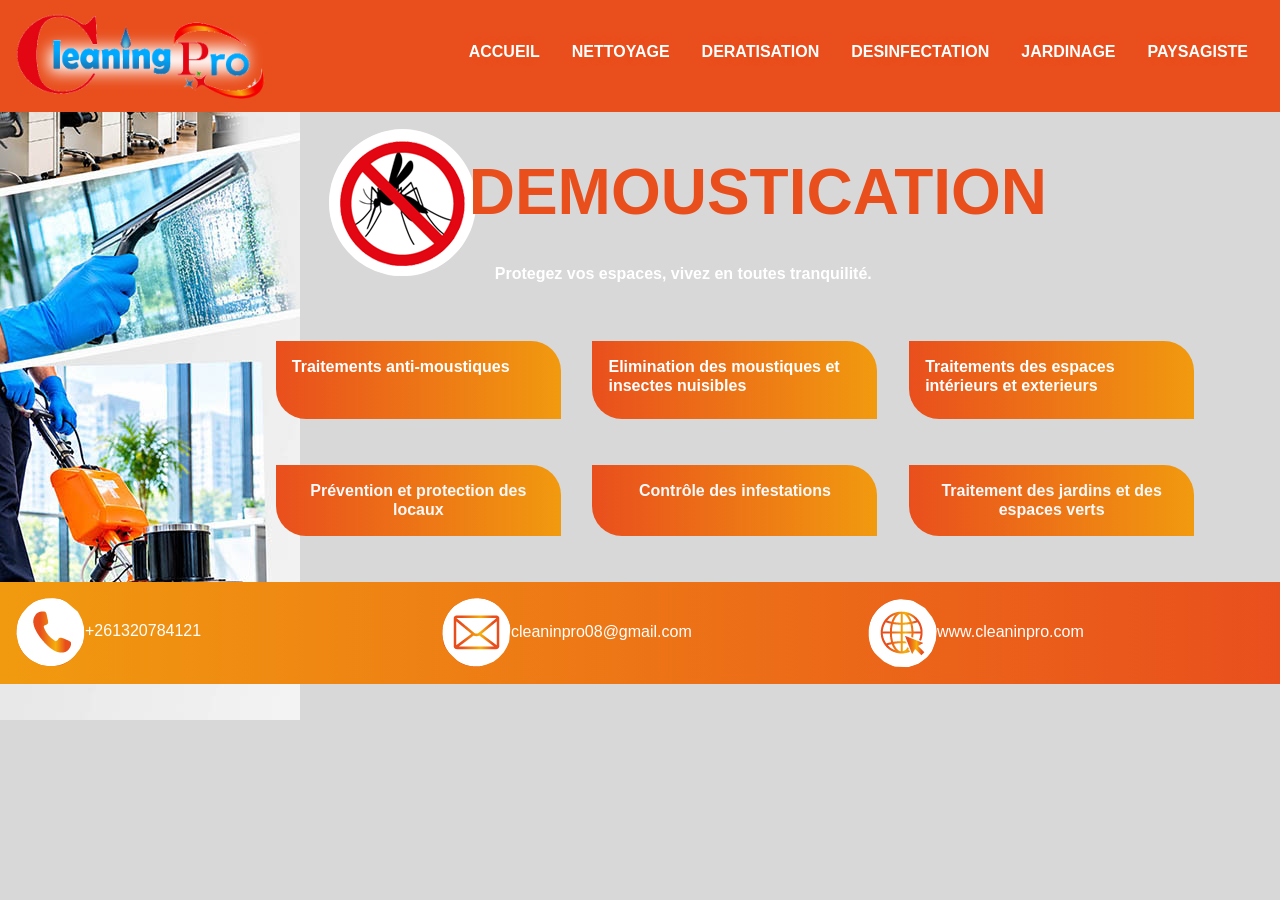
==== demoustication.html @ faa1fada "Add files via upload" ====
<!DOCTYPE html>
<html lang="fr-FR">
    
<head>
    <meta charset="UTF-8">
    <meta name="viewport" content="width=device-width, initial-scale=1">
        
    <title>Société de nettoyage</title>

	

    <meta name="description" content="">
    <link rel="stylesheet" href="css/bootstrap.min.css" type="text/css" media="all">
    <link rel="stylesheet" href="css/style-demoustication.css" type="text/css" media="all">
    <link rel="stylesheet" href="https://cdnjs.cloudflare.com/ajax/libs/font-awesome/5.13.1/css/all.min.css"
/>
<!--font google-->
<link rel="preconnect" href="https://fonts.googleapis.com">
<link rel="preconnect" href="https://fonts.gstatic.com" crossorigin>


    <!-- fin adsense-->

</head>
<body>
   <script type="text/javascript">
          window.addEventListener('load',()=>{

            let loader = document.getElementById("preloader");
            loader.remove();
          },false)
         </script>
  

      <div class=" d-flex align-items-center justify-content-center" id="preloader">
        <div class="lds-ellipsis">
            <div></div>
            <div></div>
            <div></div>
            <div></div>
        </div>
    </div> 
      <header  class="mb-3">
        <nav class="navbar  navbar-light navbar-expand-lg text-light">
             <a class=" navbar-brand logo"  > <img class="img-fluid mx-auto "    src="./images/logo-cleaninpro2.png" alt="" width="60%" >
            
    </a>
            
   
                
                <button class=" navbar-toggle-btn d-lg-none" data-toggle="collapse" data-target=".navbar-collapse" aria-expanded="false" aria-label="Toggle navigation">MENU
    <span class="navbar-toggler-icon"></span>
    </button>
                
                    
                
                    <div class="collapse navbar-collapse  " >

                        <ul class=" navbar-nav navbar-expand-lg mr-0 text-light">
                        <li class="nav-item ">
                            <a class="nav-link  text-dark p-3 " href="index.html" >
                        <h2 >Accueil</h2> </a>
                        
                    </li>
                    
                  
                    <li class="nav-item">
                        <a class="nav-link  p-3  " href="nettoyage.html"><h2 >Nettoyage</h2></a>
                        
                    </li>  
                    <li class="nav-item">
                        <a class="nav-link  p-3  " href="deratisation.html"><h2 >Deratisation</h2></a>
                        
                    </li>
                    <li class="nav-item" >
                        <a class="nav-link  p-3  " href="desinfectation.html"><h2 >Desinfectation</h2></a>
                        
                    </li>
                     <li class="nav-item" >
                        <a class="nav-link   p-3" href="#"><h2 >Jardinage</h2></a>
                        
                    </li>
                      <li class="nav-item" >
                        <a class="nav-link  p-3" href="#"><h2 >Paysagiste</h2></a>
                        
                    </li>


                  
                    </ul>
                </div>
          </nav>  
   




    </header> 
    <div class="row">
            <div class="col-12 col-lg-6 offset-lg-3 "> <div class="row"> <div class="col-12 col-md-2 " id="li1"><img src="./images/anti-moustique.png" alt="" ></div>
            <div class="col-12 col-md-9 ml-3" id="li2">
            <h1 class="pl-3 border-light">Demoustication </h1> 
            <h2 class="text-center text-bolder">Protegez vos espaces, vivez en toutes tranquilité.</h2></div></div></div></div>
            <!-- spacer -->
<div style="height:50px" aria-hidden="true" class="block-spacer"></div>
<!-- spacer -->

          <div class="container">  
        <div class="row justify-content-around">
            <div class="col-12  offset-md-2 col-md-3 rond p-3" id="li3">
             <h3>Traitements anti-moustiques</h3></div>

              <div class="col-12   col-md-3 rond p-3" id="li4">
         <h3>Elimination des moustiques et insectes nuisibles</h3></div>

             <div class="col-12  col-md-3 rond p-3" id="li5">
          
              <h3>Traitements des espaces intérieurs et exterieurs</h3>

           </div></div>
              <!-- spacer -->
<div style="height:30px" aria-hidden="true" class="block-spacer"></div>
<!-- spacer -->

           <div class="row justify-content-around mt-3">
           <div class="col-12  offset-md-2 col-md-3 rond p-3"  id="li6">
             
            
             <h3 class=" text-light text-center p-0 m-0">Prévention et protection des locaux</h3>
            
             
             </div>
                <div class="col-12  col-md-3 rond p-3" id="li7">
              <h3 class=" text-light text-center p-0 m-0">Contrôle des infestations</h3>
           
             </div>
                <div class="col-12  col-md-3 rond p-3" id="li8"> 
               <h3 class=" text-light text-center p-0 m-0">Traitement des jardins et des espaces verts
               </h3>
            </div>
            
           </div> </div>
              
</div>
</div>
<!-- spacer -->
<div style="height:30px" aria-hidden="true" class="block-spacer"></div>
<!-- spacer -->
 <footer class="bg-warning">
 <div class=" col-12  mt-3 p-3" id="contact"><div class="row">
<div class="col-4" id="li9"><img class="img-fluid mx-auto"    src="./images/tel.png" alt="" ><span>+261320784121</span></div>
   <div class="col-4"" id="li10"><img class="img-fluid mx-auto"    src="./images/email.png" alt="" ><span>cleaninpro08@gmail.com</span></div>
   <div class="col-4" id="li11"><img class="img-fluid mx-auto"    src="./images/mail.png" alt="" ><span>www.cleaninpro.com</span></div>
 </div></div>
</footer>
            </div>
            
 </body>
 </html>
---- css/style-demoustication.css ----
body,
 html{
 	height: 100%;
 	}

 	body,
button,
input,
select,
textarea {
	color: #090909;
	
	font-family: Apparel, Haettenschweiler, 'Arial Narrow Bold', Arial, Helvetica, sans-serif;
	
}
html{
overflow-x: hidden;

}
body{
	
	
	
		background:#d8d8d8 url(../images/nettoyages.jpg)no-repeat top left ;

	
	
}
header{
	background:#e94f1d; 
	margin: 0px;
}
h1{
	text-transform: uppercase;
	font-family: sans-serif;
	font-size: 400%;
	
	color: #e94f1d;
	font-weight: bold;
	line-height: 2em;
}
ul li a h2{
font-size: 100%;
text-shadow: 0px 0px 9px #e94f1d;
font-weight: bold;
text-transform: uppercase;
color:#fff;

}

h3,
h4,
p,
span,
h2{
	color:#fff;
	font-family:'Roboto',sans-serif;
}
h2{
	font-size: 1em;font-weight: bold;
}
h3{
	font-size: 1em;font-weight: bold;
}
.liste-nettoyage{

	font-size: 1em;
	background-image:linear-gradient(to left,#f19a0f,#e94f1d,);
	border-radius: 50px;
	border:3px #fff solid;
	
	}

.rond{
	background: #e84e1c ;
    background-image:linear-gradient(to right,#e94f1d,#f19a0f);
	border-radius:  0px 30px 0px 30px;
	
}
ul li{
	list-style: none;
	font-family: sans-serif;
	text-transform: lowercase;
	color:#fff;
	t
	text-align:left;
}
#mybouton{
	background: linear-gradient(#262d6b,#2588cb);
	color: #fff;
	text-align: center;
}
#nettoyage{
	opacity:0;
	animation-name: net;
	animation-duration:2s;
	animation-fill-mode: forwards;
	animation-delay: 1.5s;

}
@keyframes net{from{opacity:0;transform:rotateX(90deg);}
	to{transform: translateY(0);
		opacity:1;
}
}
#li6,
#li7,
#li8{

	
	border-radius:  0px 30px  0px 30px  ;
	


}


#li6 h3,
#li7 h3,
#li8 h3{
	font-size: 1em;
	font-weight: bold;
}
#contact ul li{
	list-style: none;
	font-family: sans-serif;
	text-transform: lowercase;
	color:#fff;
	text-align:right;
	background-color: #e94f1d;

}
.fond-jaune{
	background: #f4aa0d;
}
a{
	color: #fff;
}
a:hover{
	text-decoration: none;
	color:#000;
}


#li1 {
	opacity:0;
	animation-name: li1;
	animation-duration:2s;
	animation-fill-mode: forwards;
}
@keyframes li1{
	from{opacity:0;transform: translateX(-30px);}
	to{transform: translateY(0);
		opacity:1;
	}
}
#li2 {
	opacity:0;
	animation-name: li2;
	animation-duration:2s;
	animation-delay: 0.3s;
	animation-fill-mode: forwards;
}
@keyframes li2{
	from{opacity:0;transform: translateX(30px);}
	to{transform: translateY(0);
		opacity:1;
	}
}
#li3 {
	opacity:0;
	animation-name: li3;
	animation-duration:2s;
	animation-delay: 0.6s;
	animation-fill-mode: forwards;
}
@keyframes li3{
	opacity:0;
	from{opacity:0;transform: translateY(-30px);}
	to{transform: translateY(0);
		opacity:1;
	}
}
#li4 {
	opacity:0;
	animation-name: li4;
	animation-duration:2s;
	animation-delay: 0.9s;
	animation-fill-mode: forwards;
}
@keyframes li4{
	from{opacity:0;transform: translateY(-30px);}
	to{transform: translateY(0);
		opacity:1;
	}
}
#li5 {
	opacity:0;
	animation-name: li5;
	animation-duration:2s;
	animation-delay: 1.2s;
	animation-fill-mode: forwards;
}
@keyframes li5{
	from{opacity:0;transform: translateY(-30px);}
	to{transform: translateY(0);
		opacity:1;
	}
}
#li6 {
	opacity:0;
	animation-name: li6;
	animation-duration:2s;
	animation-delay: 1.5s;
	animation-fill-mode: forwards;
}
@keyframes li6{
	from{opacity:0;transform: translateY(-30px);}
	to{transform: translateY(0);
		opacity:1;
	}
}
#li7 {
	opacity:0;
	animation-name: li7;
	animation-duration:2s;
	animation-delay: 0.7s;
	animation-fill-mode: forwards;
}
@keyframes li7{
	from{opacity:0;transform: translateX(30px);}
	to{transform: translateX(0);
		opacity:1;
	}
}
#li8 {
	opacity:0;
	animation-name: li8;
	animation-duration:2s;
	animation-delay: 1s;
	animation-fill-mode: forwards;
}
@keyframes li8{
	from{opacity:0;transform: translateX(30px);}
	to{transform: translateX(0);
		opacity:1;
	}
}
#li9 {
	opacity:0;
	animation-name: li9;
	animation-duration:2s;
	animation-delay: 1.2s;
	animation-fill-mode: forwards;
}
@keyframes li9{
	from{opacity:0;transform: translateX(30px);}
	to{transform: translateX(0);
		opacity:1;
	}
}
#li10 {
	opacity:0;
	animation-name: li9;
	animation-duration:2s;
	animation-delay: 1.5s;
	animation-fill-mode: forwards;
}
@keyframes li10{
	from{opacity:0;transform: translateX(30px);}
	to{transform: translateX(0);
		opacity:1;
	}
}
#li11 {
	opacity:0;
	animation-name: li9;
	animation-duration:2s;
	animation-delay: 1.8s;
	animation-fill-mode: forwards;
}
@keyframes li11{
	from{opacity:0;transform: translateX(30px);}
	to{transform: translateX(0);
		opacity:1;
	}
}
#logo {
	opacity:0;
	animation-name: logo;
	animation-duration:2s;
	animation-delay: 0.2s;
	animation-fill-mode: forwards;
}
@keyframes logo{
	from{opacity:0;transform: translateX(-30px);}
	to{transform: translateX(0);
		opacity:1;
	}
}
.arrondi{
	border-radius: 50px 0 50px 0;
	background: #e9591a;
	background-image:linear-gradient(to right,#e30713,#f19a0f);
}
footer{
	margin-bottom: 0;
	background-image:linear-gradient(to left,#e94f1d,#f19a0f);
}
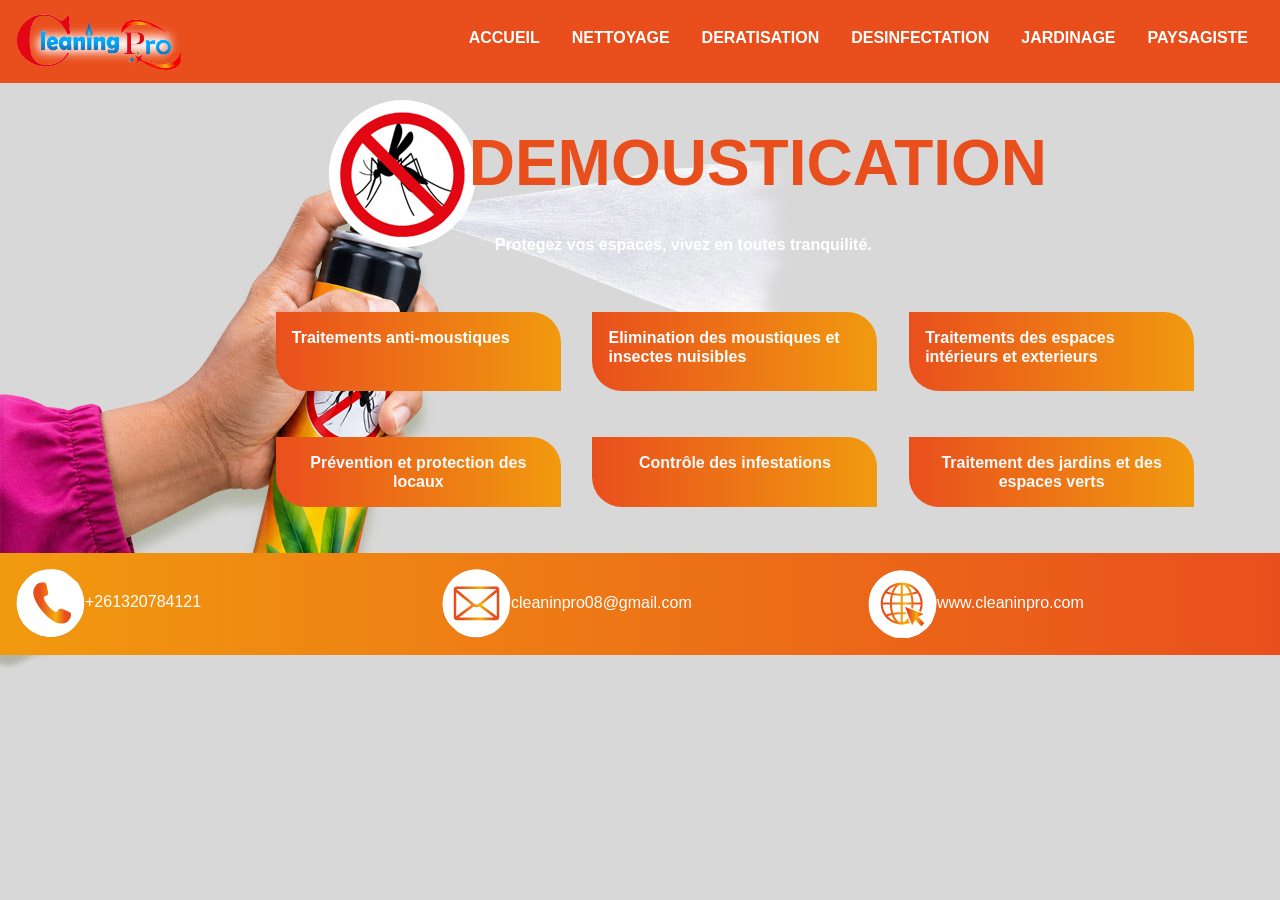
==== commit bb4e02d9: "Add files via upload" ====
--- a/demoustication.html
+++ b/demoustication.html
@@ -41,9 +41,13 @@
             <div></div>
         </div>
     </div> 
+    <script type="text/javascript" src="js/jquery.js"></script>
+<script type="text/javascript" src="js/jquery-slim.js"></script>
+
+<script type="text/javascript" src="js/bootstrap.bundle.min.js"></script>
       <header  class="mb-3">
         <nav class="navbar  navbar-light navbar-expand-lg text-light">
-             <a class=" navbar-brand logo"  > <img class="img-fluid mx-auto "    src="./images/logo-cleaninpro2.png" alt="" width="60%" >
+             <a class=" navbar-brand logo"  > <img class="img-fluid mx-auto "    src="./images/logo-cleaninpro.png" alt="" width="40%" >
             
     </a>
             
@@ -78,11 +82,11 @@
                         
                     </li>
                      <li class="nav-item" >
-                        <a class="nav-link   p-3" href="#"><h2 >Jardinage</h2></a>
+                        <a class="nav-link   p-3" href="jardinage.html"><h2 >Jardinage</h2></a>
                         
                     </li>
                       <li class="nav-item" >
-                        <a class="nav-link  p-3" href="#"><h2 >Paysagiste</h2></a>
+                        <a class="nav-link  p-3" href="jardinage.html#paysagiste"><h2 >Paysagiste</h2></a>
                         
                     </li>
 
--- a/css/style-demoustication.css
+++ b/css/style-demoustication.css
@@ -21,7 +21,7 @@
 	
 	
 	
-		background:#d8d8d8 url(../images/nettoyages.jpg)no-repeat top left ;
+		background:#d8d8d8 url(../images/spray-anti-moustique.jpg)no-repeat top left ;
 
 	
 	
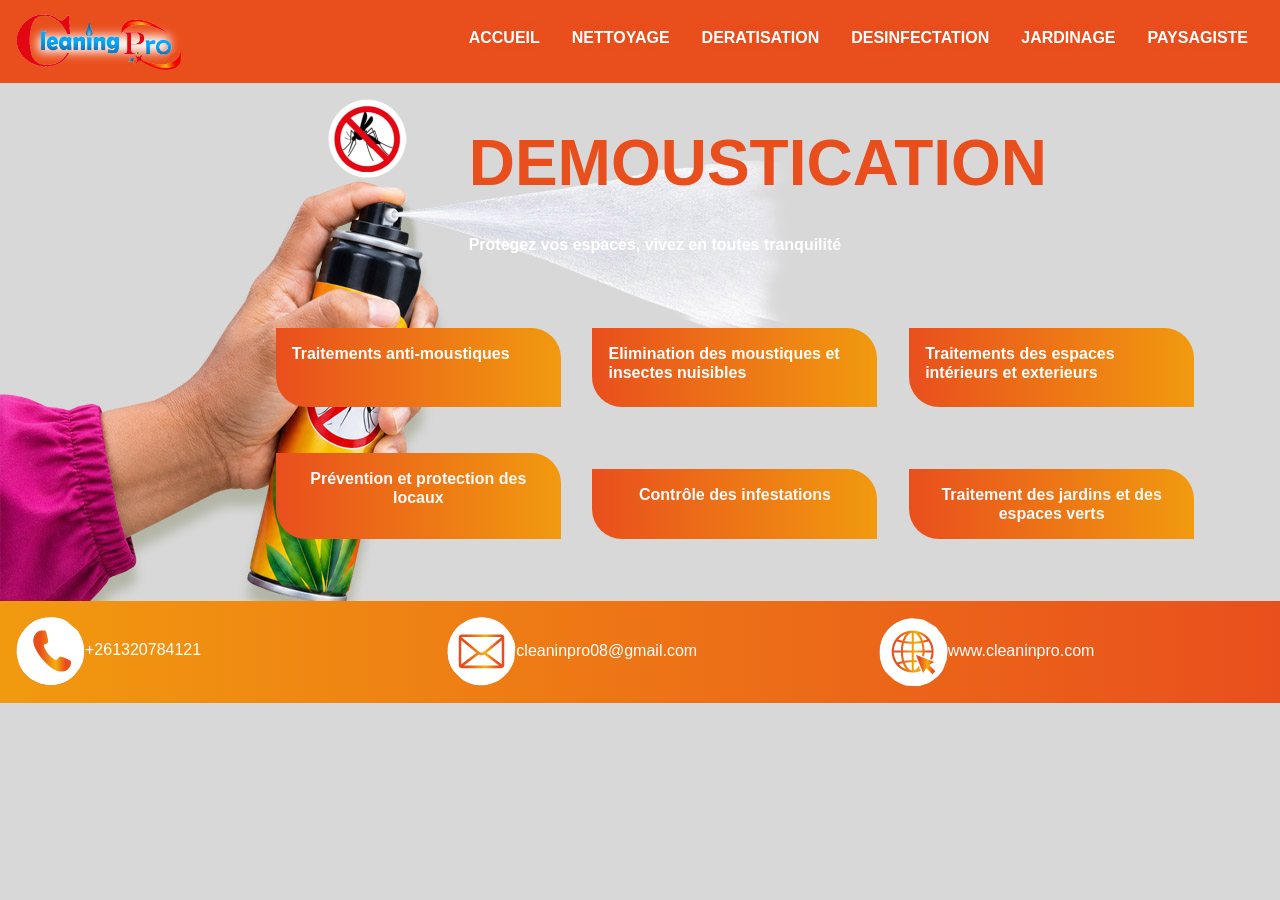
==== commit 6f52e902: "Add files via upload" ====
--- a/demoustication.html
+++ b/demoustication.html
@@ -102,23 +102,26 @@
 
     </header> 
     <div class="row">
-            <div class="col-12 col-lg-6 offset-lg-3 "> <div class="row"> <div class="col-12 col-md-2 " id="li1"><img src="./images/anti-moustique.png" alt="" ></div>
-            <div class="col-12 col-md-9 ml-3" id="li2">
-            <h1 class="pl-3 border-light">Demoustication </h1> 
-            <h2 class="text-center text-bolder">Protegez vos espaces, vivez en toutes tranquilité.</h2></div></div></div></div>
+            <div class="col-12 col-lg-6 offset-lg-3 "> <div class="row"> 
+            <div class="col-12 col-md-2 " id="li1">
+            <img src="./images/anti-moustique.png" alt="" class="img-fluid"></div>
+            <div class="col-12 col-md-9 " id="li2">
+            <h1 class="  mx-3 px-3">Demoustication</h1> 
+            <h2 class=" text-bolder mx-3 px-3 ombre">Protegez vos espaces, vivez en toutes tranquilité</h2></div>
+            </div></div></div>
             <!-- spacer -->
 <div style="height:50px" aria-hidden="true" class="block-spacer"></div>
 <!-- spacer -->
 
           <div class="container">  
         <div class="row justify-content-around">
-            <div class="col-12  offset-md-2 col-md-3 rond p-3" id="li3">
+            <div class="col-12  offset-md-2 col-md-3 rond p-3 my-3" id="li3">
              <h3>Traitements anti-moustiques</h3></div>
 
-              <div class="col-12   col-md-3 rond p-3" id="li4">
+              <div class="col-12   col-md-3 rond p-3 my-3" id="li4">
          <h3>Elimination des moustiques et insectes nuisibles</h3></div>
 
-             <div class="col-12  col-md-3 rond p-3" id="li5">
+             <div class="col-12  col-md-3 rond p-3 my-3" id="li5">
           
               <h3>Traitements des espaces intérieurs et exterieurs</h3>
 
@@ -127,19 +130,19 @@
 <div style="height:30px" aria-hidden="true" class="block-spacer"></div>
 <!-- spacer -->
 
-           <div class="row justify-content-around mt-3">
-           <div class="col-12  offset-md-2 col-md-3 rond p-3"  id="li6">
+           <div class="row justify-content-around ">
+           <div class="col-12  offset-md-2 col-md-3 rond p-3 mb-3"  id="li6">
              
             
              <h3 class=" text-light text-center p-0 m-0">Prévention et protection des locaux</h3>
             
              
              </div>
-                <div class="col-12  col-md-3 rond p-3" id="li7">
+                <div class="col-12  col-md-3 rond p-3 my-3" id="li7">
               <h3 class=" text-light text-center p-0 m-0">Contrôle des infestations</h3>
            
              </div>
-                <div class="col-12  col-md-3 rond p-3" id="li8"> 
+                <div class="col-12  col-md-3 rond p-3 my-3" id="li8"> 
                <h3 class=" text-light text-center p-0 m-0">Traitement des jardins et des espaces verts
                </h3>
             </div>
@@ -151,13 +154,15 @@
 <!-- spacer -->
 <div style="height:30px" aria-hidden="true" class="block-spacer"></div>
 <!-- spacer -->
- <footer class="bg-warning">
- <div class=" col-12  mt-3 p-3" id="contact"><div class="row">
-<div class="col-4" id="li9"><img class="img-fluid mx-auto"    src="./images/tel.png" alt="" ><span>+261320784121</span></div>
-   <div class="col-4"" id="li10"><img class="img-fluid mx-auto"    src="./images/email.png" alt="" ><span>cleaninpro08@gmail.com</span></div>
-   <div class="col-4" id="li11"><img class="img-fluid mx-auto"    src="./images/mail.png" alt="" ><span>www.cleaninpro.com</span></div>
- </div></div>
+<footer class="pl-3 mt-3">
+<div class="row"class=" col-12  mt-3 py-3" id="contact" >
+<div class="col-12 col-md-4 my-3" id="li9" ><img class="img-fluid mx-auto"    src="./images/tel.png" alt="" ><span>+261320784121</span></div>
+   <div class="col-12 col-md-4 my-3"  id="li10"><img class="img-fluid mx-auto"    src="./images/email.png" alt="" ><span>cleaninpro08@gmail.com</span></div>
+   <div class="col-12 col-md-4 my-3"  id="li11"><img class="img-fluid mx-auto"    src="./images/mail.png" alt="" ><span>www.cleaninpro.com</span></div>
+ </div>
 </footer>
+          
+          
             </div>
             
  </body>
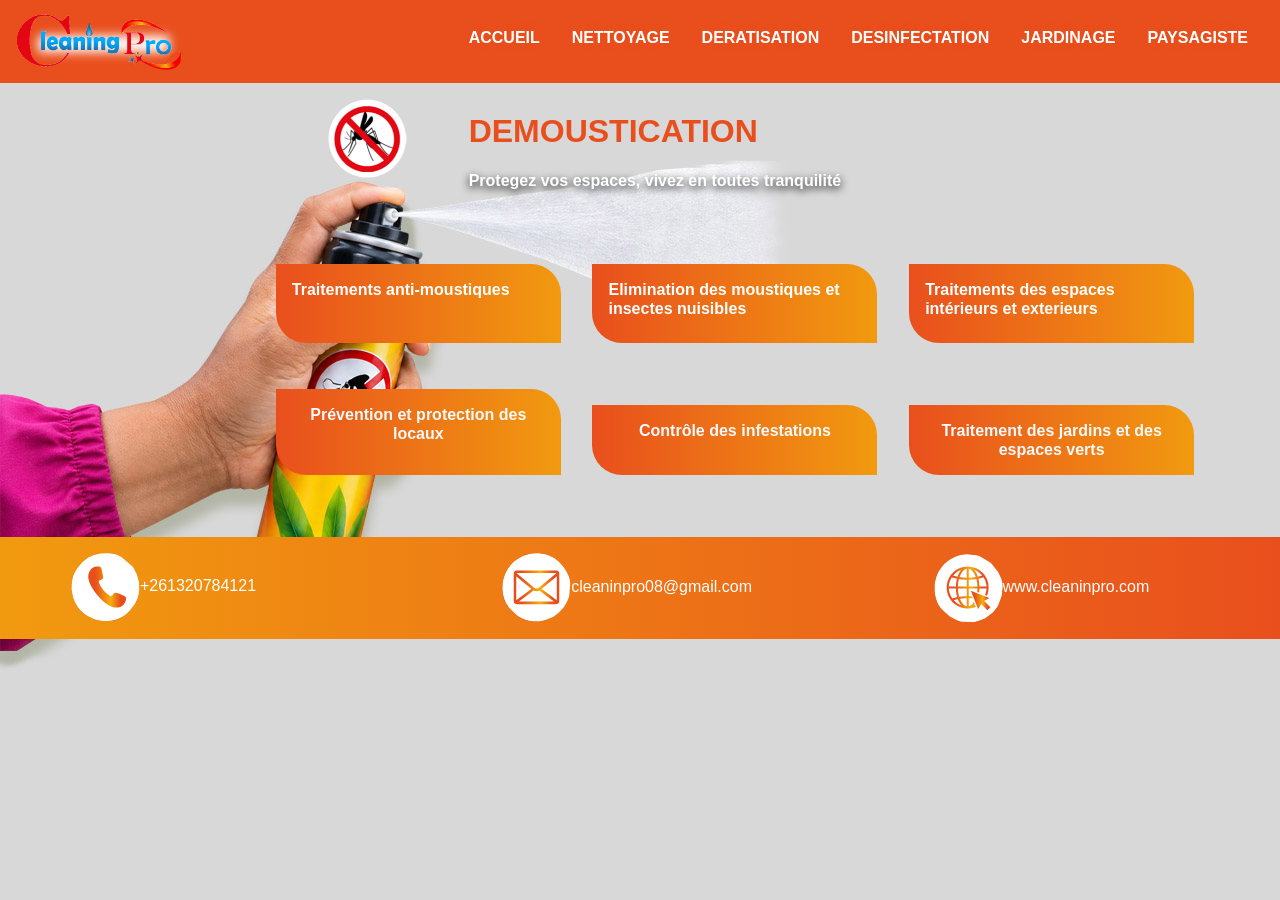
==== commit 4cc45326: "Add files via upload" ====
--- a/demoustication.html
+++ b/demoustication.html
@@ -155,10 +155,10 @@
 <div style="height:30px" aria-hidden="true" class="block-spacer"></div>
 <!-- spacer -->
 <footer class="pl-3 mt-3">
-<div class="row"class=" col-12  mt-3 py-3" id="contact" >
-<div class="col-12 col-md-4 my-3" id="li9" ><img class="img-fluid mx-auto"    src="./images/tel.png" alt="" ><span>+261320784121</span></div>
-   <div class="col-12 col-md-4 my-3"  id="li10"><img class="img-fluid mx-auto"    src="./images/email.png" alt="" ><span>cleaninpro08@gmail.com</span></div>
-   <div class="col-12 col-md-4 my-3"  id="li11"><img class="img-fluid mx-auto"    src="./images/mail.png" alt="" ><span>www.cleaninpro.com</span></div>
+<div class="row justify-content-around"class=" col-12  mt-3 py-3" id="contact" >
+<div class="col-12 col-md-3 my-3 mx-3 px-3" id="li7" ><img class="img-fluid mx-auto"    src="./images/tel.png" alt="" ><span>+261320784121</span></div>
+   <div class="col-12 col-md-3 my-3 mx-3 px-3"  id="li8"><img class="img-fluid mx-auto"    src="./images/email.png" alt="" ><span>cleaninpro08@gmail.com</span></div>
+   <div class="col-12 col-md-3 my-3 mx-3 px-3"  id="li9"><img class="img-fluid mx-auto"    src="./images/mail.png" alt="" ><span>www.cleaninpro.com</span></div>
  </div>
 </footer>
           
--- a/css/style-demoustication.css
+++ b/css/style-demoustication.css
@@ -23,7 +23,7 @@
 	
 		background:#d8d8d8 url(../images/spray-anti-moustique.jpg)no-repeat top left ;
 
-	
+	    overflow-x: hidden;
 	
 }
 header{
@@ -33,7 +33,7 @@
 h1{
 	text-transform: uppercase;
 	font-family: sans-serif;
-	font-size: 400%;
+	font-size: 2em;
 	
 	color: #e94f1d;
 	font-weight: bold;
@@ -85,6 +85,10 @@
 	t
 	text-align:left;
 }
+.ombre{
+	text-shadow: 0px 3px 9px #000;
+
+}
 #mybouton{
 	background: linear-gradient(#262d6b,#2588cb);
 	color: #fff;
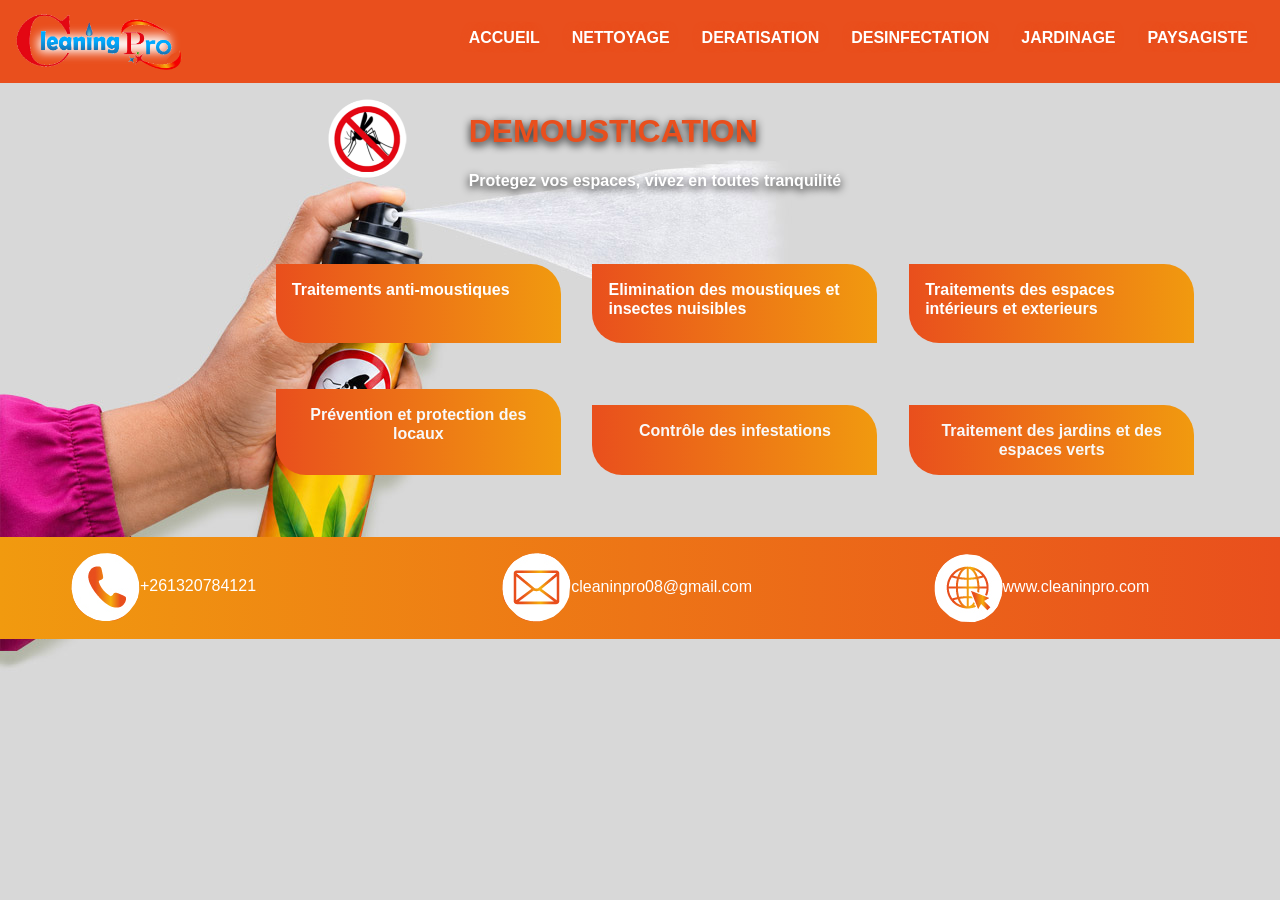
==== commit 25c50b4c: "Add files via upload" ====
--- a/demoustication.html
+++ b/demoustication.html
@@ -106,7 +106,7 @@
             <div class="col-12 col-md-2 " id="li1">
             <img src="./images/anti-moustique.png" alt="" class="img-fluid"></div>
             <div class="col-12 col-md-9 " id="li2">
-            <h1 class="  mx-3 px-3">Demoustication</h1> 
+            <h1 class="  mx-3 px-3 ombre">Demoustication</h1> 
             <h2 class=" text-bolder mx-3 px-3 ombre">Protegez vos espaces, vivez en toutes tranquilité</h2></div>
             </div></div></div>
             <!-- spacer -->
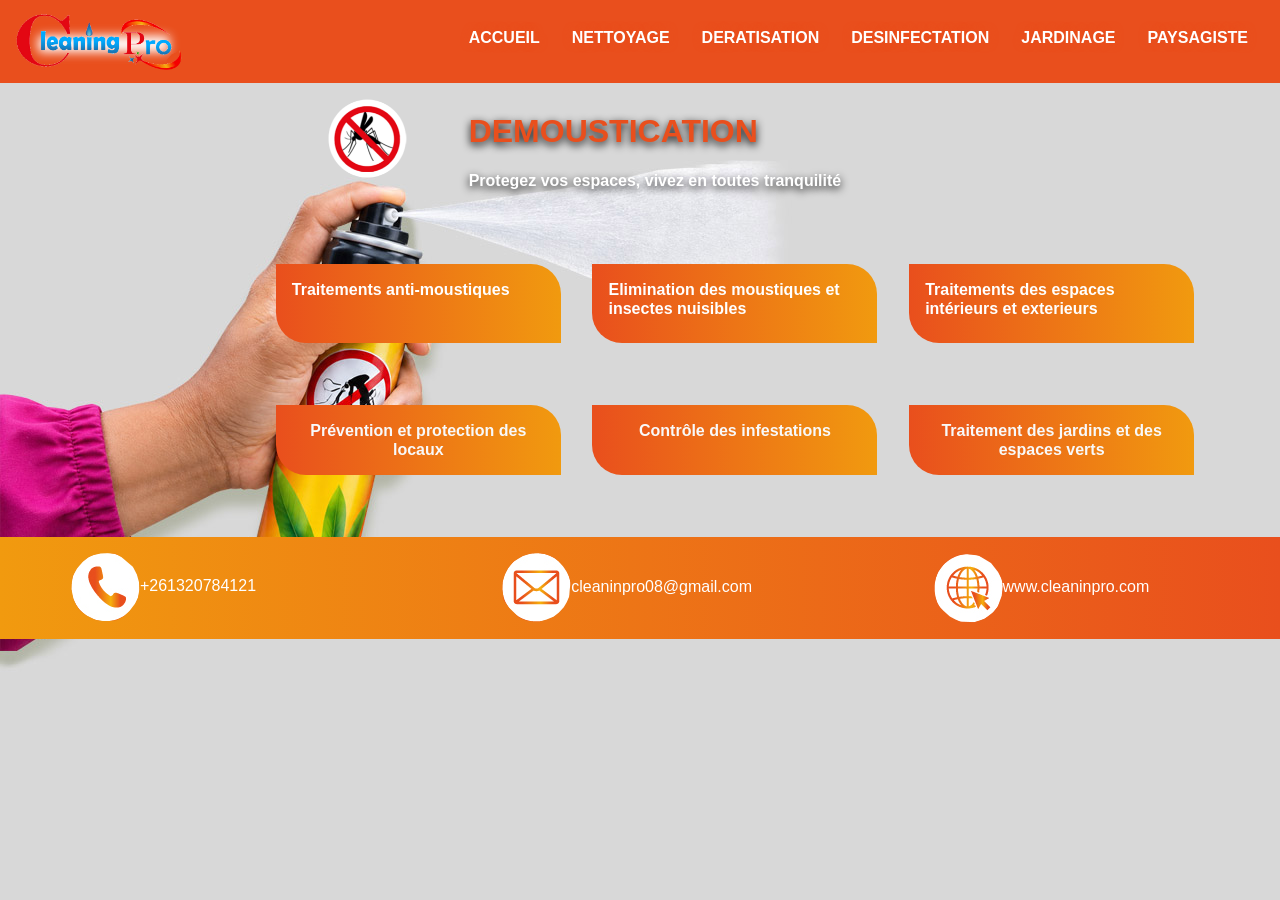
==== commit 8edfeac0: "Add files via upload" ====
--- a/demoustication.html
+++ b/demoustication.html
@@ -115,6 +115,7 @@
 
           <div class="container">  
         <div class="row justify-content-around">
+
             <div class="col-12  offset-md-2 col-md-3 rond p-3 my-3" id="li3">
              <h3>Traitements anti-moustiques</h3></div>
 
@@ -131,7 +132,7 @@
 <!-- spacer -->
 
            <div class="row justify-content-around ">
-           <div class="col-12  offset-md-2 col-md-3 rond p-3 mb-3"  id="li6">
+           <div class="col-12  offset-md-2 col-md-3 rond p-3 my-3"  id="li6">
              
             
              <h3 class=" text-light text-center p-0 m-0">Prévention et protection des locaux</h3>
@@ -156,9 +157,9 @@
 <!-- spacer -->
 <footer class="pl-3 mt-3">
 <div class="row justify-content-around"class=" col-12  mt-3 py-3" id="contact" >
-<div class="col-12 col-md-3 my-3 mx-3 px-3" id="li7" ><img class="img-fluid mx-auto"    src="./images/tel.png" alt="" ><span>+261320784121</span></div>
-   <div class="col-12 col-md-3 my-3 mx-3 px-3"  id="li8"><img class="img-fluid mx-auto"    src="./images/email.png" alt="" ><span>cleaninpro08@gmail.com</span></div>
-   <div class="col-12 col-md-3 my-3 mx-3 px-3"  id="li9"><img class="img-fluid mx-auto"    src="./images/mail.png" alt="" ><span>www.cleaninpro.com</span></div>
+<div class="col-12 col-md-3 my-3 mx-3 px-3" id="li10" ><img class="img-fluid mx-auto"    src="./images/tel.png" alt="" ><span>+261320784121</span></div>
+   <div class="col-12 col-md-3 my-3 mx-3 px-3"  id="li11"><img class="img-fluid mx-auto"    src="./images/email.png" alt="" ><span>cleaninpro08@gmail.com</span></div>
+   <div class="col-12 col-md-3 my-3 mx-3 px-3"  id="li10"><img class="img-fluid mx-auto"    src="./images/mail.png" alt="" ><span>www.cleaninpro.com</span></div>
  </div>
 </footer>
           
--- a/css/style-demoustication.css
+++ b/css/style-demoustication.css
@@ -39,6 +39,12 @@
 	font-weight: bold;
 	line-height: 2em;
 }
+
+.ombre{
+	text-shadow: 1px 1px 1px #000;
+
+}
+
 ul li a h2{
 font-size: 100%;
 text-shadow: 0px 0px 9px #e94f1d;
